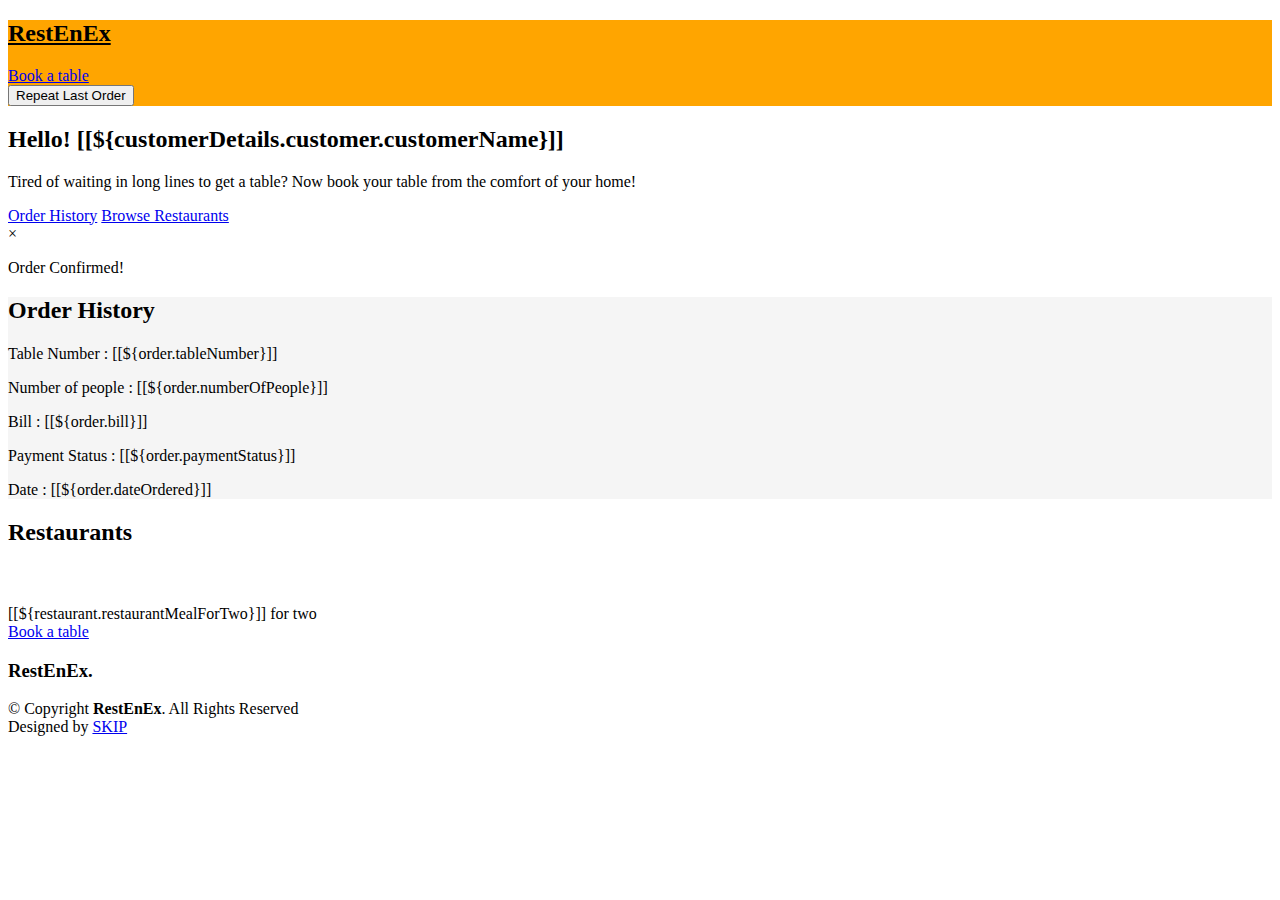
==== RestEnEx1-2/src/main/resources/templates/CustomerMainPage.html @ 064477a3 "Added Customer Main Page frontend" ====
<!DOCTYPE html>
<html lang="en" xmlns:th="http://www.thymeleaf.org">
<head>
  <meta charset="utf-8">
  <meta content="width=device-width, initial-scale=1.0" name="viewport">

  <title>RestEnEx</title>
  <meta content="" name="description">
  <meta content="" name="keywords">

  <!-- Favicons -->
  <link href="/customerMainPage/img/favicon.png" rel="icon">
  <link href="/customerMainPage/img/apple-touch-icon.png" rel="apple-touch-icon">

  <!-- Google Fonts -->
  <link href="https://fonts.googleapis.com/css?family=Poppins:300,300i,400,400i,600,600i,700,700i|Satisfy|Comic+Neue:300,300i,400,400i,700,700i" rel="stylesheet">

  <!-- Vendor CSS Files -->
  <link href="/customerMainPage/vendor/animate.css/animate.min.css" rel="stylesheet">
  <link href="/customerMainPage/vendor/bootstrap/css/bootstrap.min.css" rel="stylesheet">
  <link href="/customerMainPage/vendor/bootstrap-icons/bootstrap-icons.css" rel="stylesheet">
  <link href="/customerMainPage/vendor/boxicons/css/boxicons.min.css" rel="stylesheet">
  <link href="/customerMainPage/vendor/glightbox/css/glightbox.min.css" rel="stylesheet">
  <link href="/customerMainPage/vendor/swiper/swiper-bundle.min.css" rel="stylesheet">

  <!-- Template Main CSS File -->
  <link href="/customerMainPage/css/style.css" rel="stylesheet">
  <!-- =======================================================
  * Template Name: Delicious
  * Updated: Sep 18 2023 with Bootstrap v5.3.2
  * Template URL: https://bootstrapmade.com/delicious-free-restaurant-bootstrap-theme/
  * Author: BootstrapMade.com
  * License: https://bootstrapmade.com/license/
  ======================================================== -->
</head>

<body>


  <!-- ======= Header ======= -->
  <header id="header" class="d-flex align-items-center header" style="background-color: orange;">
    <div class="container-fluid container-xl d-flex align-items-center justify-content-between">

      <div class="logo me-auto">
        <h2><a href="index.html" style="color: black;font-weight: 900;">RestEnEx</a></h2>
        <!-- Uncomment below if you prefer to use an image logo -->
        <!-- <a href="index.html"><img src="assets/img/logo.png" alt="" class="img-fluid"></a>-->
      </div>

      <a href="#restaurants" class="book-a-table-header-btn scrollto">Book a table</a>
      <form method="GET" th:action="@{/repeatOrder}">
     <button type="submit" id="repeatOrder" class="book-a-table-header-btn scrollto">Repeat Last Order</button>
</form>
     

    </div>
  </header><!-- End Header -->

  <!-- ======= Hero Section ======= -->
  <section id="hero">
    <div class="hero-container">
      <div id="heroCarousel" data-bs-interval="5000" class="carousel slide carousel-fade" data-bs-ride="carousel">
        <ol class="carousel-indicators" id="hero-carousel-indicators"></ol>

        <div class="carousel-inner" role="listbox">

          <!-- Slide 1 -->
          <div class="carousel-item active" style="background-image: url(https://images.rawpixel.com/image_800/cHJpdmF0ZS9sci9pbWFnZXMvd2Vic2l0ZS8yMDIyLTA1L3B4MTM2OTgxMy1pbWFnZS1rd3Z4eHA5MS5qcGc.jpg);">
            <div class="carousel-container">
              <div class="carousel-content">
                <h2 class="animate__animated animate__fadeInDown" th:inline="text"><span>Hello!</span> [[${customerDetails.customer.customerName}]]</h2>
                <p class="animate__animated animate__fadeInUp">Tired of waiting in long lines to get a table? Now book your table from the comfort of your home!</p>
                <div>
                  <a href="#orderHistory" class="btn-menu animate__animated animate__fadeInUp scrollto">Order History</a>
                  <a href="#restaurants" class="btn-book animate__animated animate__fadeInUp scrollto">Browse Restaurants</a>
                </div>
              </div>
            </div>
          </div>

          

        </div>

       

      </div>
    </div>
  </section><!-- End Hero -->

  <main id="main">
<div id="confirmationModal" class="modal">
  <!-- Modal content -->
  <div class="modal-content">
    <span class="close">&times;</span>
    <p>Order Confirmed!</p>
  </div>

</div>
    <!-- ======= Order History Section ======= -->
    <section id="orderHistory" class="why-us" style="background-color: whitesmoke;">
      <div class="container">

        <div class="section-title">
          <h2><span>Order History</span></h2>
         </div>

        <div class="row">
<!--<tr th:each="attr : ${#servletContext.getAttributeNames()}">
                <td th:text="${attr}">javax.servlet.context.tempdir</td>
                <td th:text="${#servletContext.getAttribute(attr)}">/tmp</td>
            </tr>-->
           <th:block th:each="order: ${customerDetails.orderHistory}">
				
          <div class="col-lg-4" >
            <div class="box">
              <h4 th:text="${order.restaurantName}"></h4>
              <p th:inline="text">Table Number : [[${order.tableNumber}]]</p>
              <p th:inline="text">Number of people : [[${order.numberOfPeople}]]</p>
              <p th:inline="text">Bill : [[${order.bill}]]</p>
              <p th:inline="text">Payment Status : [[${order.paymentStatus}]]</p>
              <p th:inline="text">Date : [[${order.dateOrdered}]]</p>
            </div>
          </div>
         </th:block>


        </div>

      </div>
    </section><!-- End Order History Section -->


    <!-- ======= Restaurants Section ======= -->
    <section id="restaurants" class="chefs">
      <div class="container">

        <div class="section-title">
          <h2><span>Restaurants</span></h2>
     </div>

        <div class="row">
			<th:block th:each="restaurant: ${customerDetails.restaurants}">
          <div class="col-lg-4 col-md-6">
            <div class="member">
              <div class="pic"><img src="/customerMainPage/img/chefs/chefs-1.jpg" class="img-fluid" alt=""></div>
              <div class="member-info">
                <h4 th:text="${restaurant.restaurantName}"></h4>
                <span th:inline="text">[[${restaurant.restaurantMealForTwo}]] for two</span>
                <div class="social">
                  <a href="#book-a-table" class="book-a-table-btn scrollto">Book a table</a>
                </div>
              </div>
            </div>
          </div>
         </th:block>

          

        

        </div>

      </div>
    </section><!-- End Chefs Section -->
     
     

  </main><!-- End #main -->

  <!-- ======= Footer ======= -->
  <footer id="footer">
    <div class="container">
      <h3>RestEnEx.</h3>
      
      <div class="social-links">
        <a href="#" class="twitter"><i class="bx bxl-twitter"></i></a>
        <a href="#" class="facebook"><i class="bx bxl-facebook"></i></a>
        <a href="#" class="instagram"><i class="bx bxl-instagram"></i></a>
        <a href="#" class="google-plus"><i class="bx bxl-skype"></i></a>
        <a href="#" class="linkedin"><i class="bx bxl-linkedin"></i></a>
      </div>
      <div class="copyright">
        &copy; Copyright <strong><span>RestEnEx</span></strong>. All Rights Reserved
      </div>
      <div class="credits">
        <!-- All the links in the footer should remain intact. -->
        <!-- You can delete the links only if you purchased the pro version. -->
        <!-- Licensing information: https://bootstrapmade.com/license/ -->
        <!-- Purchase the pro version with working PHP/AJAX contact form: https://bootstrapmade.com/delicious-free-restaurant-bootstrap-theme/ -->
        Designed by <a href="https://bootstrapmade.com/">SKIP</a>
      </div>
    </div>
  </footer><!-- End Footer -->

  <a th:href="@{index}" class="back-to-top d-flex align-items-center justify-content-center"><i class="bi bi-arrow-up-short"></i></a>

  <!-- Vendor JS Files -->
  <script src="/vendor/bootstrap/js/bootstrap.bundle.min.js"></script>
  <script src="/vendor/glightbox/js/glightbox.min.js"></script>
  <script src="/vendor/isotope-layout/isotope.pkgd.min.js"></script>
  <script src="/vendor/swiper/swiper-bundle.min.js"></script>
  <script src="/vendor/php-email-form/validate.js"></script>

  <!-- Template Main JS File -->
  <script src="/js/main.js"></script>

</body>

</html>
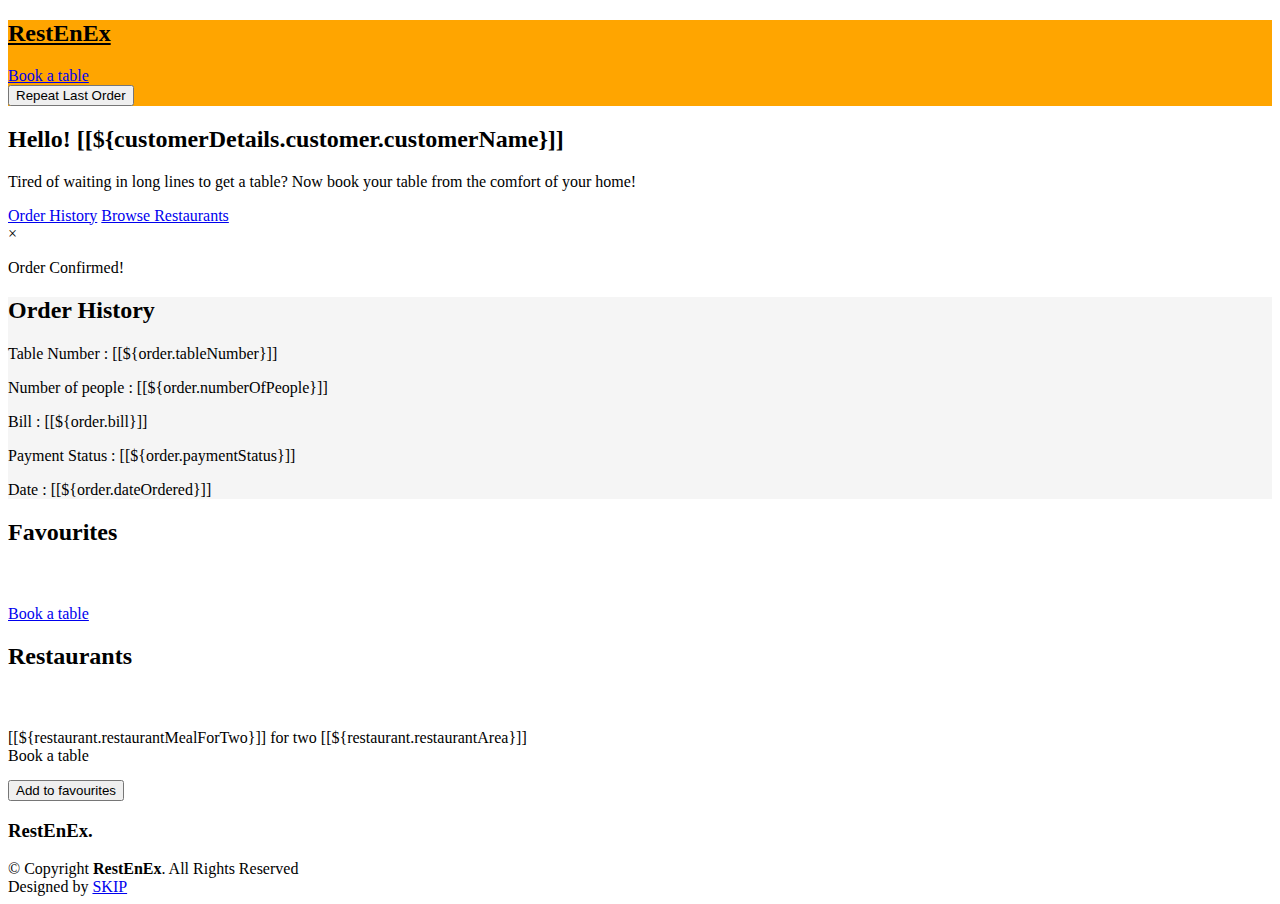
==== commit 099e947f: "Added AddToFavourites for customer and linked all the pages" ====
--- a/RestEnEx1-2/src/main/resources/templates/CustomerMainPage.html
+++ b/RestEnEx1-2/src/main/resources/templates/CustomerMainPage.html
@@ -1,31 +1,34 @@
 <!DOCTYPE html>
 <html lang="en" xmlns:th="http://www.thymeleaf.org">
+
 <head>
-  <meta charset="utf-8">
-  <meta content="width=device-width, initial-scale=1.0" name="viewport">
-
-  <title>RestEnEx</title>
-  <meta content="" name="description">
-  <meta content="" name="keywords">
-
-  <!-- Favicons -->
-  <link href="/customerMainPage/img/favicon.png" rel="icon">
-  <link href="/customerMainPage/img/apple-touch-icon.png" rel="apple-touch-icon">
-
-  <!-- Google Fonts -->
-  <link href="https://fonts.googleapis.com/css?family=Poppins:300,300i,400,400i,600,600i,700,700i|Satisfy|Comic+Neue:300,300i,400,400i,700,700i" rel="stylesheet">
-
-  <!-- Vendor CSS Files -->
-  <link href="/customerMainPage/vendor/animate.css/animate.min.css" rel="stylesheet">
-  <link href="/customerMainPage/vendor/bootstrap/css/bootstrap.min.css" rel="stylesheet">
-  <link href="/customerMainPage/vendor/bootstrap-icons/bootstrap-icons.css" rel="stylesheet">
-  <link href="/customerMainPage/vendor/boxicons/css/boxicons.min.css" rel="stylesheet">
-  <link href="/customerMainPage/vendor/glightbox/css/glightbox.min.css" rel="stylesheet">
-  <link href="/customerMainPage/vendor/swiper/swiper-bundle.min.css" rel="stylesheet">
-
-  <!-- Template Main CSS File -->
-  <link href="/customerMainPage/css/style.css" rel="stylesheet">
-  <!-- =======================================================
+	<meta charset="utf-8">
+	<meta content="width=device-width, initial-scale=1.0" name="viewport">
+
+	<title>RestEnEx</title>
+	<meta content="" name="description">
+	<meta content="" name="keywords">
+
+	<!-- Favicons -->
+	<link href="/customerMainPage/img/favicon.png" rel="icon">
+	<link href="/customerMainPage/img/apple-touch-icon.png" rel="apple-touch-icon">
+
+	<!-- Google Fonts -->
+	<link
+		href="https://fonts.googleapis.com/css?family=Poppins:300,300i,400,400i,600,600i,700,700i|Satisfy|Comic+Neue:300,300i,400,400i,700,700i"
+		rel="stylesheet">
+
+	<!-- Vendor CSS Files -->
+	<link href="/customerMainPage/vendor/animate.css/animate.min.css" rel="stylesheet">
+	<link href="/customerMainPage/vendor/bootstrap/css/bootstrap.min.css" rel="stylesheet">
+	<link href="/customerMainPage/vendor/bootstrap-icons/bootstrap-icons.css" rel="stylesheet">
+	<link href="/customerMainPage/vendor/boxicons/css/boxicons.min.css" rel="stylesheet">
+	<link href="/customerMainPage/vendor/glightbox/css/glightbox.min.css" rel="stylesheet">
+	<link href="/customerMainPage/vendor/swiper/swiper-bundle.min.css" rel="stylesheet">
+
+	<!-- Template Main CSS File -->
+	<link href="/customerMainPage/css/style.css" rel="stylesheet">
+	<!-- =======================================================
   * Template Name: Delicious
   * Updated: Sep 18 2023 with Bootstrap v5.3.2
   * Template URL: https://bootstrapmade.com/delicious-free-restaurant-bootstrap-theme/
@@ -37,173 +40,237 @@
 <body>
 
 
-  <!-- ======= Header ======= -->
-  <header id="header" class="d-flex align-items-center header" style="background-color: orange;">
-    <div class="container-fluid container-xl d-flex align-items-center justify-content-between">
-
-      <div class="logo me-auto">
-        <h2><a href="index.html" style="color: black;font-weight: 900;">RestEnEx</a></h2>
-        <!-- Uncomment below if you prefer to use an image logo -->
-        <!-- <a href="index.html"><img src="assets/img/logo.png" alt="" class="img-fluid"></a>-->
-      </div>
-
-      <a href="#restaurants" class="book-a-table-header-btn scrollto">Book a table</a>
-      <form method="GET" th:action="@{/repeatOrder}">
-     <button type="submit" id="repeatOrder" class="book-a-table-header-btn scrollto">Repeat Last Order</button>
-</form>
-     
-
-    </div>
-  </header><!-- End Header -->
-
-  <!-- ======= Hero Section ======= -->
-  <section id="hero">
-    <div class="hero-container">
-      <div id="heroCarousel" data-bs-interval="5000" class="carousel slide carousel-fade" data-bs-ride="carousel">
-        <ol class="carousel-indicators" id="hero-carousel-indicators"></ol>
-
-        <div class="carousel-inner" role="listbox">
-
-          <!-- Slide 1 -->
-          <div class="carousel-item active" style="background-image: url(https://images.rawpixel.com/image_800/cHJpdmF0ZS9sci9pbWFnZXMvd2Vic2l0ZS8yMDIyLTA1L3B4MTM2OTgxMy1pbWFnZS1rd3Z4eHA5MS5qcGc.jpg);">
-            <div class="carousel-container">
-              <div class="carousel-content">
-                <h2 class="animate__animated animate__fadeInDown" th:inline="text"><span>Hello!</span> [[${customerDetails.customer.customerName}]]</h2>
-                <p class="animate__animated animate__fadeInUp">Tired of waiting in long lines to get a table? Now book your table from the comfort of your home!</p>
-                <div>
-                  <a href="#orderHistory" class="btn-menu animate__animated animate__fadeInUp scrollto">Order History</a>
-                  <a href="#restaurants" class="btn-book animate__animated animate__fadeInUp scrollto">Browse Restaurants</a>
-                </div>
-              </div>
-            </div>
-          </div>
-
-          
-
-        </div>
-
-       
-
-      </div>
-    </div>
-  </section><!-- End Hero -->
-
-  <main id="main">
-<div id="confirmationModal" class="modal">
-  <!-- Modal content -->
-  <div class="modal-content">
-    <span class="close">&times;</span>
-    <p>Order Confirmed!</p>
-  </div>
-
-</div>
-    <!-- ======= Order History Section ======= -->
-    <section id="orderHistory" class="why-us" style="background-color: whitesmoke;">
-      <div class="container">
-
-        <div class="section-title">
-          <h2><span>Order History</span></h2>
-         </div>
-
-        <div class="row">
-<!--<tr th:each="attr : ${#servletContext.getAttributeNames()}">
+	<!-- ======= Header ======= -->
+	<header id="header" class="d-flex align-items-center header" style="background-color: orange;">
+		<div class="container-fluid container-xl d-flex align-items-center justify-content-between">
+
+			<div class="logo me-auto">
+				<h2><a href="index.html" style="color: black;font-weight: 900;">RestEnEx</a></h2>
+				<!-- Uncomment below if you prefer to use an image logo -->
+				<!-- <a href="index.html"><img src="assets/img/logo.png" alt="" class="img-fluid"></a>-->
+			</div>
+
+			<a href="#restaurants" class="book-a-table-header-btn scrollto">Book a table</a>
+			<form method="GET" th:action="@{/repeatOrder}">
+				<button type="submit" id="repeatOrder" class="book-a-table-header-btn scrollto">Repeat Last
+					Order</button>
+			</form>
+
+
+		</div>
+	</header><!-- End Header -->
+
+	<!-- ======= Hero Section ======= -->
+	<section id="hero">
+		<div class="hero-container">
+			<div id="heroCarousel" data-bs-interval="5000" class="carousel slide carousel-fade" data-bs-ride="carousel">
+				<ol class="carousel-indicators" id="hero-carousel-indicators"></ol>
+
+				<div class="carousel-inner" role="listbox">
+
+					<!-- Slide 1 -->
+					<div class="carousel-item active"
+						style="background-image: url(https://images.rawpixel.com/image_800/cHJpdmF0ZS9sci9pbWFnZXMvd2Vic2l0ZS8yMDIyLTA1L3B4MTM2OTgxMy1pbWFnZS1rd3Z4eHA5MS5qcGc.jpg);">
+						<div class="carousel-container">
+							<div class="carousel-content">
+								<h2 class="animate__animated animate__fadeInDown" th:inline="text"><span>Hello!</span>
+									[[${customerDetails.customer.customerName}]]</h2>
+								<p class="animate__animated animate__fadeInUp">Tired of waiting in long lines to get a
+									table? Now book your table from the comfort of your home!</p>
+								<div>
+									<a href="#orderHistory"
+										class="btn-menu animate__animated animate__fadeInUp scrollto">Order History</a>
+									<a href="#restaurants"
+										class="btn-book animate__animated animate__fadeInUp scrollto">Browse
+										Restaurants</a>
+								</div>
+							</div>
+						</div>
+					</div>
+
+
+
+				</div>
+
+
+
+			</div>
+		</div>
+	</section><!-- End Hero -->
+
+	<main id="main">
+		<div id="confirmationModal" class="modal">
+			<!-- Modal content -->
+			<div class="modal-content">
+				<span class="close">&times;</span>
+				<p>Order Confirmed!</p>
+			</div>
+
+		</div>
+		<!-- ======= Order History Section ======= -->
+		<section id="orderHistory" class="why-us" style="background-color: whitesmoke;">
+			<div class="container">
+
+				<div class="section-title">
+					<h2><span>Order History</span></h2>
+				</div>
+
+				<div class="row">
+					<!--<tr th:each="attr : ${#servletContext.getAttributeNames()}">
                 <td th:text="${attr}">javax.servlet.context.tempdir</td>
                 <td th:text="${#servletContext.getAttribute(attr)}">/tmp</td>
             </tr>-->
-           <th:block th:each="order: ${customerDetails.orderHistory}">
-				
-          <div class="col-lg-4" >
-            <div class="box">
-              <h4 th:text="${order.restaurantName}"></h4>
-              <p th:inline="text">Table Number : [[${order.tableNumber}]]</p>
-              <p th:inline="text">Number of people : [[${order.numberOfPeople}]]</p>
-              <p th:inline="text">Bill : [[${order.bill}]]</p>
-              <p th:inline="text">Payment Status : [[${order.paymentStatus}]]</p>
-              <p th:inline="text">Date : [[${order.dateOrdered}]]</p>
-            </div>
-          </div>
-         </th:block>
-
-
-        </div>
-
-      </div>
-    </section><!-- End Order History Section -->
-
-
-    <!-- ======= Restaurants Section ======= -->
-    <section id="restaurants" class="chefs">
-      <div class="container">
-
-        <div class="section-title">
-          <h2><span>Restaurants</span></h2>
-     </div>
-
-        <div class="row">
-			<th:block th:each="restaurant: ${customerDetails.restaurants}">
-          <div class="col-lg-4 col-md-6">
-            <div class="member">
-              <div class="pic"><img src="/customerMainPage/img/chefs/chefs-1.jpg" class="img-fluid" alt=""></div>
-              <div class="member-info">
-                <h4 th:text="${restaurant.restaurantName}"></h4>
-                <span th:inline="text">[[${restaurant.restaurantMealForTwo}]] for two</span>
-                <div class="social">
-                  <a href="#book-a-table" class="book-a-table-btn scrollto">Book a table</a>
-                </div>
-              </div>
-            </div>
-          </div>
-         </th:block>
-
-          
-
-        
-
-        </div>
-
-      </div>
-    </section><!-- End Chefs Section -->
-     
-     
-
-  </main><!-- End #main -->
-
-  <!-- ======= Footer ======= -->
-  <footer id="footer">
-    <div class="container">
-      <h3>RestEnEx.</h3>
-      
-      <div class="social-links">
-        <a href="#" class="twitter"><i class="bx bxl-twitter"></i></a>
-        <a href="#" class="facebook"><i class="bx bxl-facebook"></i></a>
-        <a href="#" class="instagram"><i class="bx bxl-instagram"></i></a>
-        <a href="#" class="google-plus"><i class="bx bxl-skype"></i></a>
-        <a href="#" class="linkedin"><i class="bx bxl-linkedin"></i></a>
-      </div>
-      <div class="copyright">
-        &copy; Copyright <strong><span>RestEnEx</span></strong>. All Rights Reserved
-      </div>
-      <div class="credits">
-        <!-- All the links in the footer should remain intact. -->
-        <!-- You can delete the links only if you purchased the pro version. -->
-        <!-- Licensing information: https://bootstrapmade.com/license/ -->
-        <!-- Purchase the pro version with working PHP/AJAX contact form: https://bootstrapmade.com/delicious-free-restaurant-bootstrap-theme/ -->
-        Designed by <a href="https://bootstrapmade.com/">SKIP</a>
-      </div>
-    </div>
-  </footer><!-- End Footer -->
-
-  <a th:href="@{index}" class="back-to-top d-flex align-items-center justify-content-center"><i class="bi bi-arrow-up-short"></i></a>
-
-  <!-- Vendor JS Files -->
-  <script src="/vendor/bootstrap/js/bootstrap.bundle.min.js"></script>
-  <script src="/vendor/glightbox/js/glightbox.min.js"></script>
-  <script src="/vendor/isotope-layout/isotope.pkgd.min.js"></script>
-  <script src="/vendor/swiper/swiper-bundle.min.js"></script>
-  <script src="/vendor/php-email-form/validate.js"></script>
-
-  <!-- Template Main JS File -->
-  <script src="/js/main.js"></script>
+					<th:block th:each="order: ${customerDetails.orderHistory}">
+
+						<div class="col-lg-4">
+							<div class="box">
+								<h4 th:text="${order.restaurantName}"></h4>
+								<p th:inline="text">Table Number : [[${order.tableNumber}]]</p>
+								<p th:inline="text">Number of people : [[${order.numberOfPeople}]]</p>
+								<p th:inline="text">Bill : [[${order.bill}]]</p>
+								<p th:inline="text">Payment Status : [[${order.paymentStatus}]]</p>
+								<p th:inline="text">Date : [[${order.dateOrdered}]]</p>
+							</div>
+						</div>
+					</th:block>
+
+
+				</div>
+
+			</div>
+		</section><!-- End Order History Section -->
+
+		<!-- ======= Restaurants Section ======= -->
+		<section id="favourites" class="chefs">
+			<div class="container">
+
+				<div class="section-title">
+					<h2><span>Favourites</span></h2>
+				</div>
+
+
+				<div th:if="${not #lists.isEmpty(customerDetails.customer.customerFavourites)}">
+					<div class="row">
+						<th:block th:each="restaurantName: ${customerDetails.customer.customerFavourites}">
+							<div class="col-lg-4 col-md-6">
+								<div class="member">
+									<div class="pic"><img src="/customerMainPage/img/chefs/chefs-1.jpg"
+											class="img-fluid" alt=""></div>
+									<div class="member-info">
+										<h4 th:text="${restaurantName}"></h4>
+										<div class="social">
+											<a href="#book-a-table" class="book-a-table-btn scrollto">Book a table</a>
+										</div>
+									</div>
+								</div>
+							</div>
+						</th:block>
+					</div>
+
+
+
+
+
+
+				</div>
+
+			</div>
+		</section><!-- End Favourites Section -->
+
+		<!-- ======= Restaurants Section ======= -->
+		<section id="restaurants" class="chefs">
+			<div class="container">
+
+				<div class="section-title">
+					<h2><span>Restaurants</span></h2>
+				</div>
+<!--				<form method="get" th:action="@{/restaurants/area">
+					<input type="text" id="area" name="area" class="fadeIn second" placeholder="Area" />
+					<button type="submit" id="repeatOrder" class="book-a-table-header-btn scrollto"
+						style="margin-bottom: 25px;">
+						Filter by Area</button>
+				</form>-->
+
+				<div class="row">
+					<th:block th:each="restaurant: ${customerDetails.restaurants}">
+						<div class="col-lg-4 col-md-6">
+							<div class="member">
+								<div class="pic"><img src="/customerMainPage/img/chefs/chefs-1.jpg" class="img-fluid"
+										alt=""></div>
+								<div class="member-info">
+									<h4 th:text="${restaurant.restaurantName}"></h4>
+									<span th:inline="text">[[${restaurant.restaurantMealForTwo}]] for two</span>
+									<span th:inline="text">[[${restaurant.restaurantArea}]]</span>
+									<div class="social">
+										<a th:href="@{|/restaurants/${restaurant.restaurantId}/booktable|}"
+											class="book-a-table-btn scrollto">Book a table</a>
+
+										<form method="post" th:action="@{/addtofavourites}">
+											<input type="hidden" name="restaurantName"
+												th:value="${restaurant.restaurantName}" />
+											<button type="submit" id="repeatOrder"
+												class="book-a-table-header-btn scrollto" style="margin-top: 15px;">
+												Add to favourites</button>
+										</form>
+									</div>
+								</div>
+							</div>
+						</div>
+					</th:block>
+
+
+
+
+
+				</div>
+
+			</div>
+		</section><!-- End Chefs Section -->
+
+
+
+
+
+
+	</main><!-- End #main -->
+
+	<!-- ======= Footer ======= -->
+	<footer id="footer">
+		<div class="container">
+			<h3>RestEnEx.</h3>
+
+			<div class="social-links">
+				<a href="#" class="twitter"><i class="bx bxl-twitter"></i></a>
+				<a href="#" class="facebook"><i class="bx bxl-facebook"></i></a>
+				<a href="#" class="instagram"><i class="bx bxl-instagram"></i></a>
+				<a href="#" class="google-plus"><i class="bx bxl-skype"></i></a>
+				<a href="#" class="linkedin"><i class="bx bxl-linkedin"></i></a>
+			</div>
+			<div class="copyright">
+				&copy; Copyright <strong><span>RestEnEx</span></strong>. All Rights Reserved
+			</div>
+			<div class="credits">
+				<!-- All the links in the footer should remain intact. -->
+				<!-- You can delete the links only if you purchased the pro version. -->
+				<!-- Licensing information: https://bootstrapmade.com/license/ -->
+				<!-- Purchase the pro version with working PHP/AJAX contact form: https://bootstrapmade.com/delicious-free-restaurant-bootstrap-theme/ -->
+				Designed by <a href="https://bootstrapmade.com/">SKIP</a>
+			</div>
+		</div>
+	</footer><!-- End Footer -->
+
+	<a th:href="@{index}" class="back-to-top d-flex align-items-center justify-content-center"><i
+			class="bi bi-arrow-up-short"></i></a>
+
+	<!-- Vendor JS Files -->
+	<script src="/vendor/bootstrap/js/bootstrap.bundle.min.js"></script>
+	<script src="/vendor/glightbox/js/glightbox.min.js"></script>
+	<script src="/vendor/isotope-layout/isotope.pkgd.min.js"></script>
+	<script src="/vendor/swiper/swiper-bundle.min.js"></script>
+	<script src="/vendor/php-email-form/validate.js"></script>
+
+	<!-- Template Main JS File -->
+	<script src="/js/main.js"></script>
 
 </body>
 
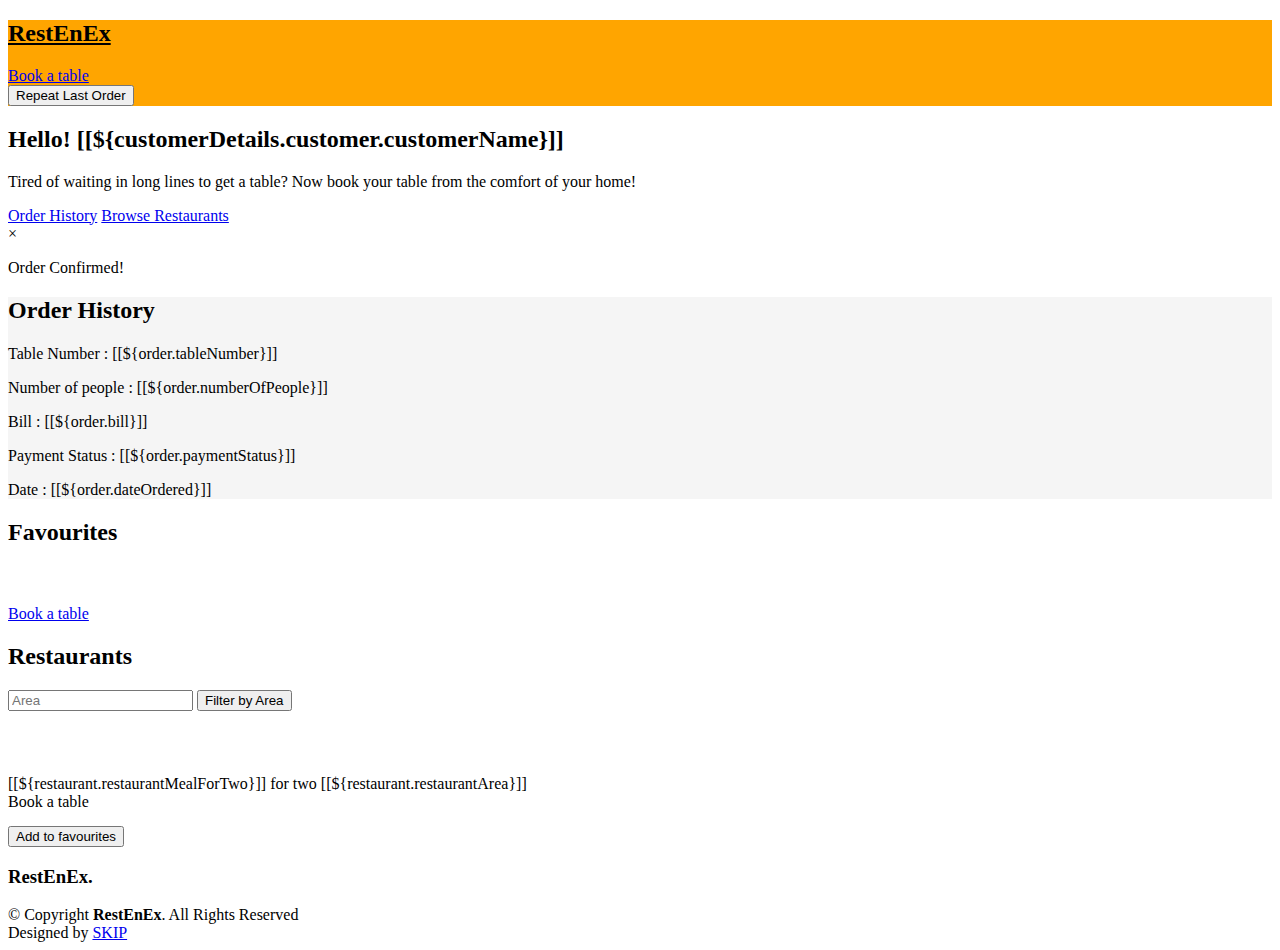
==== commit 191fc69d: "Added Filter Restaurant by area functionality" ====
--- a/RestEnEx1-2/src/main/resources/templates/CustomerMainPage.html
+++ b/RestEnEx1-2/src/main/resources/templates/CustomerMainPage.html
@@ -39,7 +39,15 @@
 
 <body>
 
-
+<script>
+	var filter="false";
+	var clas="unclicked"
+	function filterByArea(){
+		filter="true";
+		clas="clicked";
+		window.location.reload();
+	}
+</script>
 	<!-- ======= Header ======= -->
 	<header id="header" class="d-flex align-items-center header" style="background-color: orange;">
 		<div class="container-fluid container-xl d-flex align-items-center justify-content-between">
@@ -184,12 +192,12 @@
 				<div class="section-title">
 					<h2><span>Restaurants</span></h2>
 				</div>
-<!--				<form method="get" th:action="@{/restaurants/area">
+				<form method="post" th:action="@{/restaurants/area}">
 					<input type="text" id="area" name="area" class="fadeIn second" placeholder="Area" />
-					<button type="submit" id="repeatOrder" class="book-a-table-header-btn scrollto"
-						style="margin-bottom: 25px;">
+					<button type="submit" id="area" class="book-a-table-header-btn scrollto "+${clas}
+						style="margin-bottom: 25px;" th:attr="onclick=|filterByArea()|">
 						Filter by Area</button>
-				</form>-->
+				</form>
 
 				<div class="row">
 					<th:block th:each="restaurant: ${customerDetails.restaurants}">
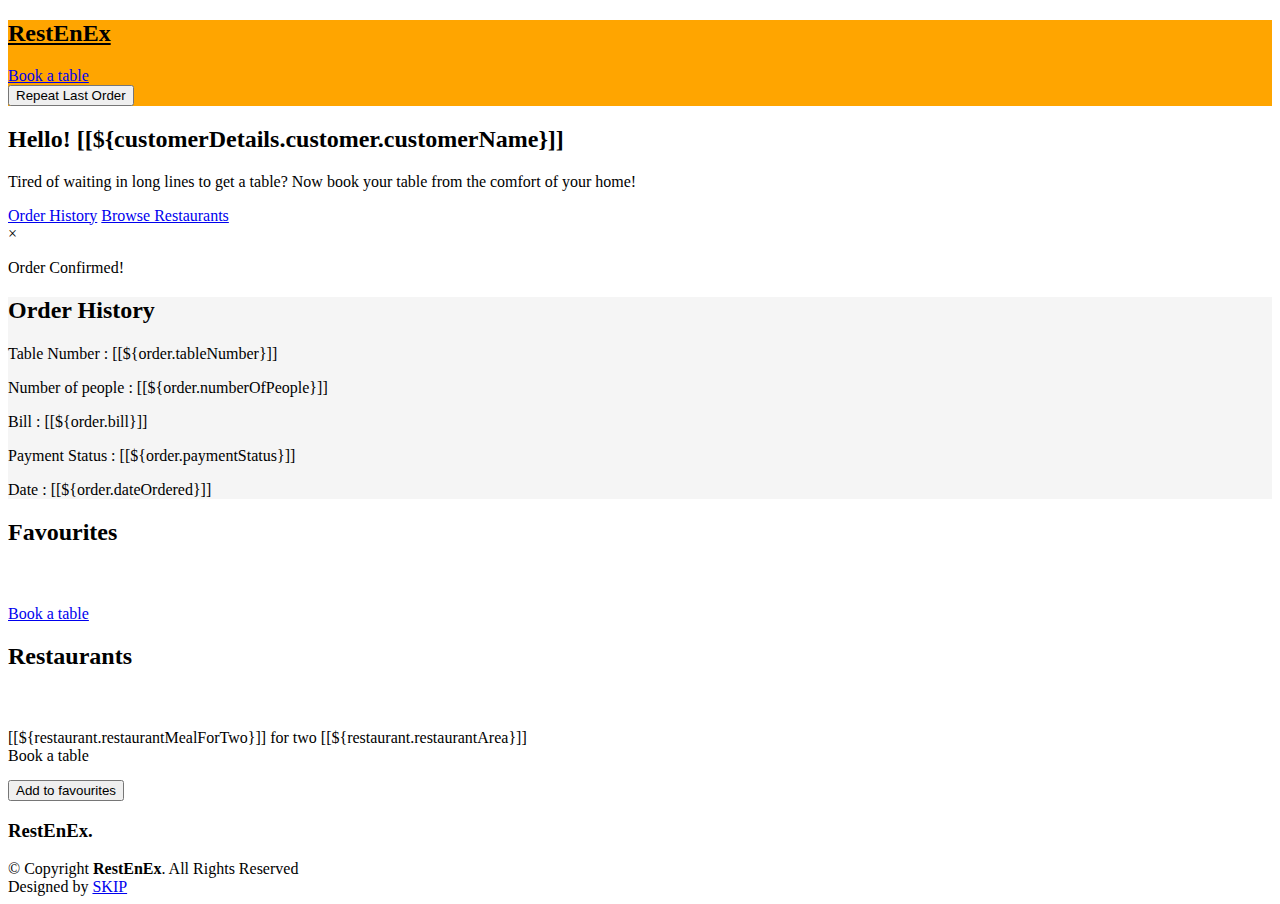
==== commit bfeb231d: "Integrated book table functionality with frontend" ====
--- a/RestEnEx1-2/src/main/resources/templates/CustomerMainPage.html
+++ b/RestEnEx1-2/src/main/resources/templates/CustomerMainPage.html
@@ -39,15 +39,7 @@
 
 <body>
 
-<script>
-	var filter="false";
-	var clas="unclicked"
-	function filterByArea(){
-		filter="true";
-		clas="clicked";
-		window.location.reload();
-	}
-</script>
+
 	<!-- ======= Header ======= -->
 	<header id="header" class="d-flex align-items-center header" style="background-color: orange;">
 		<div class="container-fluid container-xl d-flex align-items-center justify-content-between">
@@ -124,10 +116,6 @@
 				</div>
 
 				<div class="row">
-					<!--<tr th:each="attr : ${#servletContext.getAttributeNames()}">
-                <td th:text="${attr}">javax.servlet.context.tempdir</td>
-                <td th:text="${#servletContext.getAttribute(attr)}">/tmp</td>
-            </tr>-->
 					<th:block th:each="order: ${customerDetails.orderHistory}">
 
 						<div class="col-lg-4">
@@ -192,12 +180,12 @@
 				<div class="section-title">
 					<h2><span>Restaurants</span></h2>
 				</div>
-				<form method="post" th:action="@{/restaurants/area}">
+<!--				<form method="get" th:action="@{/restaurants/area">
 					<input type="text" id="area" name="area" class="fadeIn second" placeholder="Area" />
-					<button type="submit" id="area" class="book-a-table-header-btn scrollto "+${clas}
-						style="margin-bottom: 25px;" th:attr="onclick=|filterByArea()|">
+					<button type="submit" id="repeatOrder" class="book-a-table-header-btn scrollto"
+						style="margin-bottom: 25px;">
 						Filter by Area</button>
-				</form>
+				</form>-->
 
 				<div class="row">
 					<th:block th:each="restaurant: ${customerDetails.restaurants}">
@@ -210,9 +198,10 @@
 									<span th:inline="text">[[${restaurant.restaurantMealForTwo}]] for two</span>
 									<span th:inline="text">[[${restaurant.restaurantArea}]]</span>
 									<div class="social">
-										<a th:href="@{|/restaurants/${restaurant.restaurantId}/booktable|}"
+										<a 
+										th:href="@{/restaurants/booktable/{restaurantId}(restaurantId=${restaurant.restaurantId})}"
 											class="book-a-table-btn scrollto">Book a table</a>
-
+<!--th:href="@{|/restaurants/${restaurant.restaurantId}/booktable|}"-->
 										<form method="post" th:action="@{/addtofavourites}">
 											<input type="hidden" name="restaurantName"
 												th:value="${restaurant.restaurantName}" />
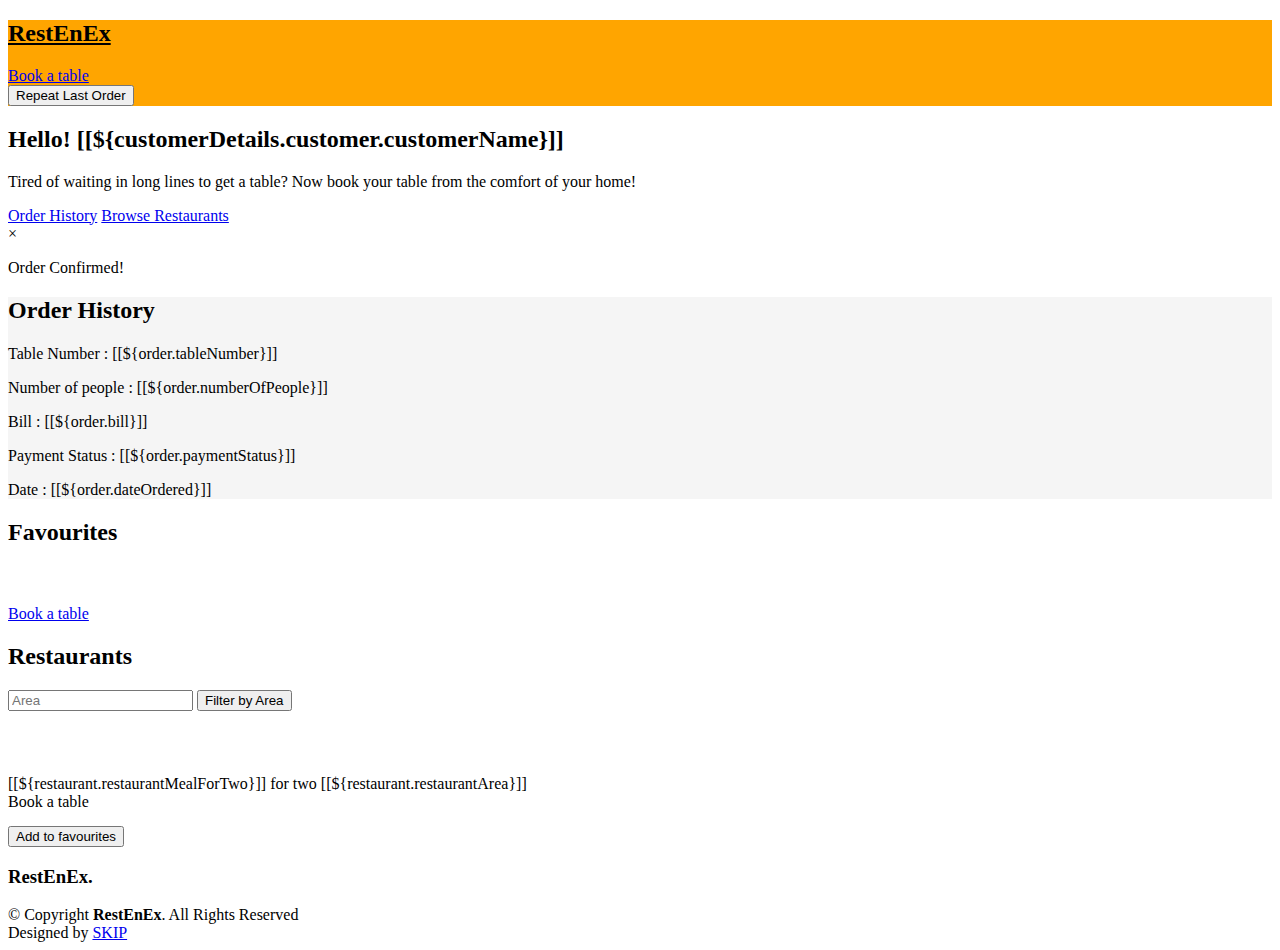
==== commit 20bf7bf7: "Merge 191fc69dd69fb8d50dc32919207311e31eeb7b23 into 0e6bb4bc8cac291ac84d933328756c56cef6d0f9" ====
--- a/RestEnEx1-2/src/main/resources/templates/CustomerMainPage.html
+++ b/RestEnEx1-2/src/main/resources/templates/CustomerMainPage.html
@@ -39,7 +39,15 @@
 
 <body>
 
-
+<script>
+	var filter="false";
+	var clas="unclicked"
+	function filterByArea(){
+		filter="true";
+		clas="clicked";
+		window.location.reload();
+	}
+</script>
 	<!-- ======= Header ======= -->
 	<header id="header" class="d-flex align-items-center header" style="background-color: orange;">
 		<div class="container-fluid container-xl d-flex align-items-center justify-content-between">
@@ -180,12 +188,12 @@
 				<div class="section-title">
 					<h2><span>Restaurants</span></h2>
 				</div>
-<!--				<form method="get" th:action="@{/restaurants/area">
+				<form method="post" th:action="@{/restaurants/area}">
 					<input type="text" id="area" name="area" class="fadeIn second" placeholder="Area" />
-					<button type="submit" id="repeatOrder" class="book-a-table-header-btn scrollto"
-						style="margin-bottom: 25px;">
+					<button type="submit" id="area" class="book-a-table-header-btn scrollto "+${clas}
+						style="margin-bottom: 25px;" th:attr="onclick=|filterByArea()|">
 						Filter by Area</button>
-				</form>-->
+				</form>
 
 				<div class="row">
 					<th:block th:each="restaurant: ${customerDetails.restaurants}">
